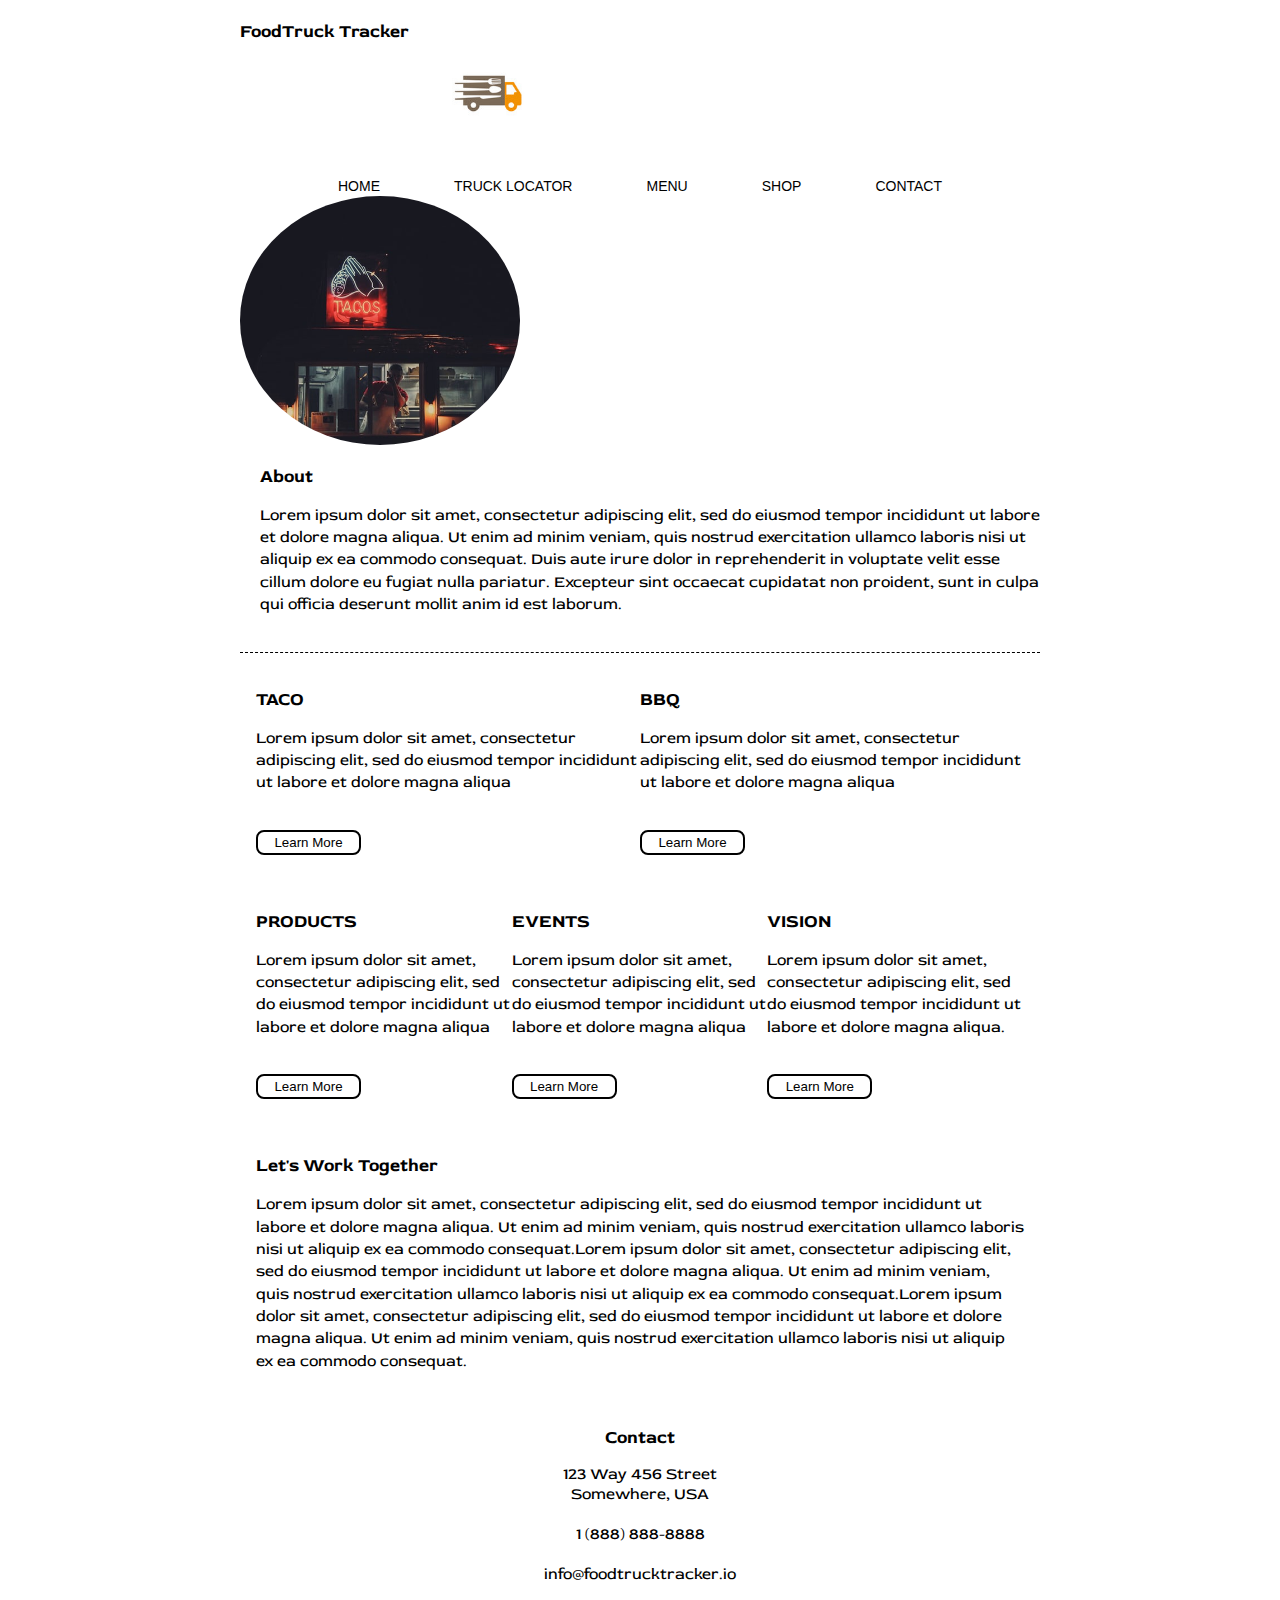
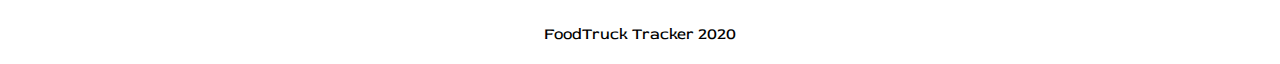
==== index.html @ c2cf597e "MVP in progress" ====
<!doctype html>

<html lang="en">
<head>
  <meta charset="utf-8">

  <title>FoodTruck Tracker</title>
  <link href="https://fonts.googleapis.com/css2?family=Red+Rose&display=swap" rel="stylesheet">
  <link rel="stylesheet" href="css/index.css">

</head>

<body>
  <div class="container">
     <div class="logo">
         <h1>FoodTruck Tracker</h1>
       <img src="design\creative-speed-truck-fork-spoon-knife-logo-design-vector-25896004.jpg" alt="logo">
     </div>   
    <div class="top">
      <nav>
        <a href="index.html">HOME</a>
        <a href="#">TRUCK LOCATOR</a>
        <a href="#">MENU</a>
        <a href="#">SHOP</a>
        <a href="#">CONTACT</a>
      </nav>
    </div>
    <section class="jumbo-about">
      <img src="design\photo-1519861155730-0b5fbf0dd889.jpg" alt="about">
    </section>
  
    <div class="containeraboutpage">
     <section class="about">
       <h2>About</h2>
       <p>Lorem ipsum dolor sit amet, consectetur adipiscing elit, sed do eiusmod tempor incididunt ut labore et dolore magna aliqua. Ut enim ad minim veniam, quis nostrud exercitation ullamco laboris nisi ut aliquip ex ea commodo consequat.
            Duis aute irure dolor in reprehenderit in voluptate velit esse cillum dolore eu fugiat nulla pariatur. Excepteur sint occaecat cupidatat non proident, sunt in culpa qui officia deserunt mollit anim id est laborum.</p>
     </section>
       <div class="content1">
       <section class="taco">
        <!-- <img src="img/about-plan.png" alt="taco"> -->
            <h2>TACO</h2>
            <p>Lorem ipsum dolor sit amet, consectetur adipiscing elit, sed do eiusmod tempor incididunt ut labore et dolore magna aliqua</p>
          <button>Learn More</button>
      </section>
      <section class="BBQ">
        <!-- <img src="img\about-working.png" alt="bbq"> -->
            <h2>BBQ</h2> 
            <p>Lorem ipsum dolor sit amet, consectetur adipiscing elit, sed do eiusmod tempor incididunt ut labore et dolore magna aliqua</p>
          <button>Learn More</button>
      </section>
    </div>
    <div class="content2">
      <section class="product">
        <!-- <img src="img/about-office.png" alt="product"> -->
         <h2>PRODUCTS</h2> 
         <p>Lorem ipsum dolor sit amet, consectetur adipiscing elit, sed do eiusmod tempor incididunt ut labore et dolore magna aliqua</p>
        <button>Learn More</button>
      </section>
      <section class="EVENTS">
        <!-- <img src="img/about-plan.png" alt="taco"> -->
            <h2>EVENTS</h2>
            <p>Lorem ipsum dolor sit amet, consectetur adipiscing elit, sed do eiusmod tempor incididunt ut labore et dolore magna aliqua</p>
          <button>Learn More</button>
      </section>
      <section class="Vision">
        <!-- <img src="img/about-meeting.png" alt="vision"> -->
         <h2>VISION</h2> 
         <p>Lorem ipsum dolor sit amet, consectetur adipiscing elit, sed do eiusmod tempor incididunt ut labore et dolore magna aliqua.</p>
        <button>Learn More</button>
      </section>
    </div>
    <div class="content3">
         <h2>Let's Work Together</h2> 
         <p> Lorem ipsum dolor sit amet, consectetur adipiscing elit, sed do eiusmod tempor incididunt ut labore et dolore magna aliqua. Ut enim ad minim veniam, quis nostrud exercitation ullamco laboris nisi ut aliquip ex ea commodo consequat.Lorem ipsum dolor sit amet, consectetur adipiscing elit, sed do eiusmod tempor incididunt ut labore et dolore magna aliqua. Ut enim ad minim veniam, quis nostrud exercitation ullamco laboris nisi ut aliquip ex ea commodo consequat.Lorem ipsum dolor sit amet, consectetur adipiscing elit, sed do eiusmod tempor incididunt ut labore et dolore magna aliqua. Ut enim ad minim veniam, quis nostrud exercitation ullamco laboris nisi ut aliquip ex ea commodo consequat.</p>
    </div>
  <footer>
    <section class="contact">
        <h3>Contact</h3>
          <adress>
            123 Way 456 Street </br>
          Somewhere, USA</br></br>
      1 (888) 888-8888 </br></br>
      info@foodtrucktracker.io </br></br></br>
          </adress>
    </section>
    <div class="copyright">
      FoodTruck Tracker 2020
         </div>
      </footer>
    </div>      
</body>
</html>
---- css/index.css ----
*{
    box-sizing: border-box;
}
html, body{
    height: 100%;
    font-family: 'Red Rose', sans-serif;
}
h1, h2, h3, h4, h5 {
    font-size:18px;
    margin-bottom:15px;
    font-family:'Rubik' sans-serif;
}

button{
    width: 105px;
    height: 25px;
    border: 2px solid black;
    border-radius: 8px;
    background-color: white;
    margin-top: 20px;
}
p {
    line-height: 1.4;
}
.container {
    width: 800px;
    margin: 0 auto;
}
.logo{
    display: flex;
    flex-direction: ;
}
.logo img{
    width: 20%;
    height: 30%;
}
.top{
    display: flex;
    justify-content: space-evenly;
    /* margin-bottom: 30px; */
}
.top nav img{
    width: 20%;
    height: 30%;
    margin-top: 30px;
}
.top nav a{
    color: black;
    font-size: 14px;
    margin-bottom: 15px;
    font-family: 'Roboto', sans-serif;
    padding: 35px;
    text-decoration: none;
}
t{
    padding: 20px;
    padding-bottom: 20px;
    display: flex;
}
.jumbo-about img {
    width: 35%;
    border-radius: 50%;
}
.containeraboutpage {
    display: inline-block;
    margin-bottom: 20px;
}
.about{
    border-bottom: 1px dashed black;
    padding-bottom: 20px;
    padding-left: 20px;
}
.content1{
    display:flex;
    padding: 20px 2%;    
}
.strategy{
    border-bottom: 1px dashed black;
    padding-bottom: 20px;
}
.howwework{
    border-bottom: 1px dashed black;
    padding-bottom: 20px;
    margin-left: 60px;
}
.content1 img {
    width: 100%;
}
.content2{
    display: flex;
    padding: 20px 2%;
}
.placeswework{
    border-bottom: 1px dashed black;
    padding-bottom: 20px;
}
.collaboration{
    border-bottom: 1px dashed black;
    padding-bottom: 20px;
    margin-left: 60px;
}
.content2 img{
    width: 90%;
}
.content3{
    display: inline-block;
    padding: 20px 2%;
}
footer{
    width: 100%;
    text-align: center; 
}
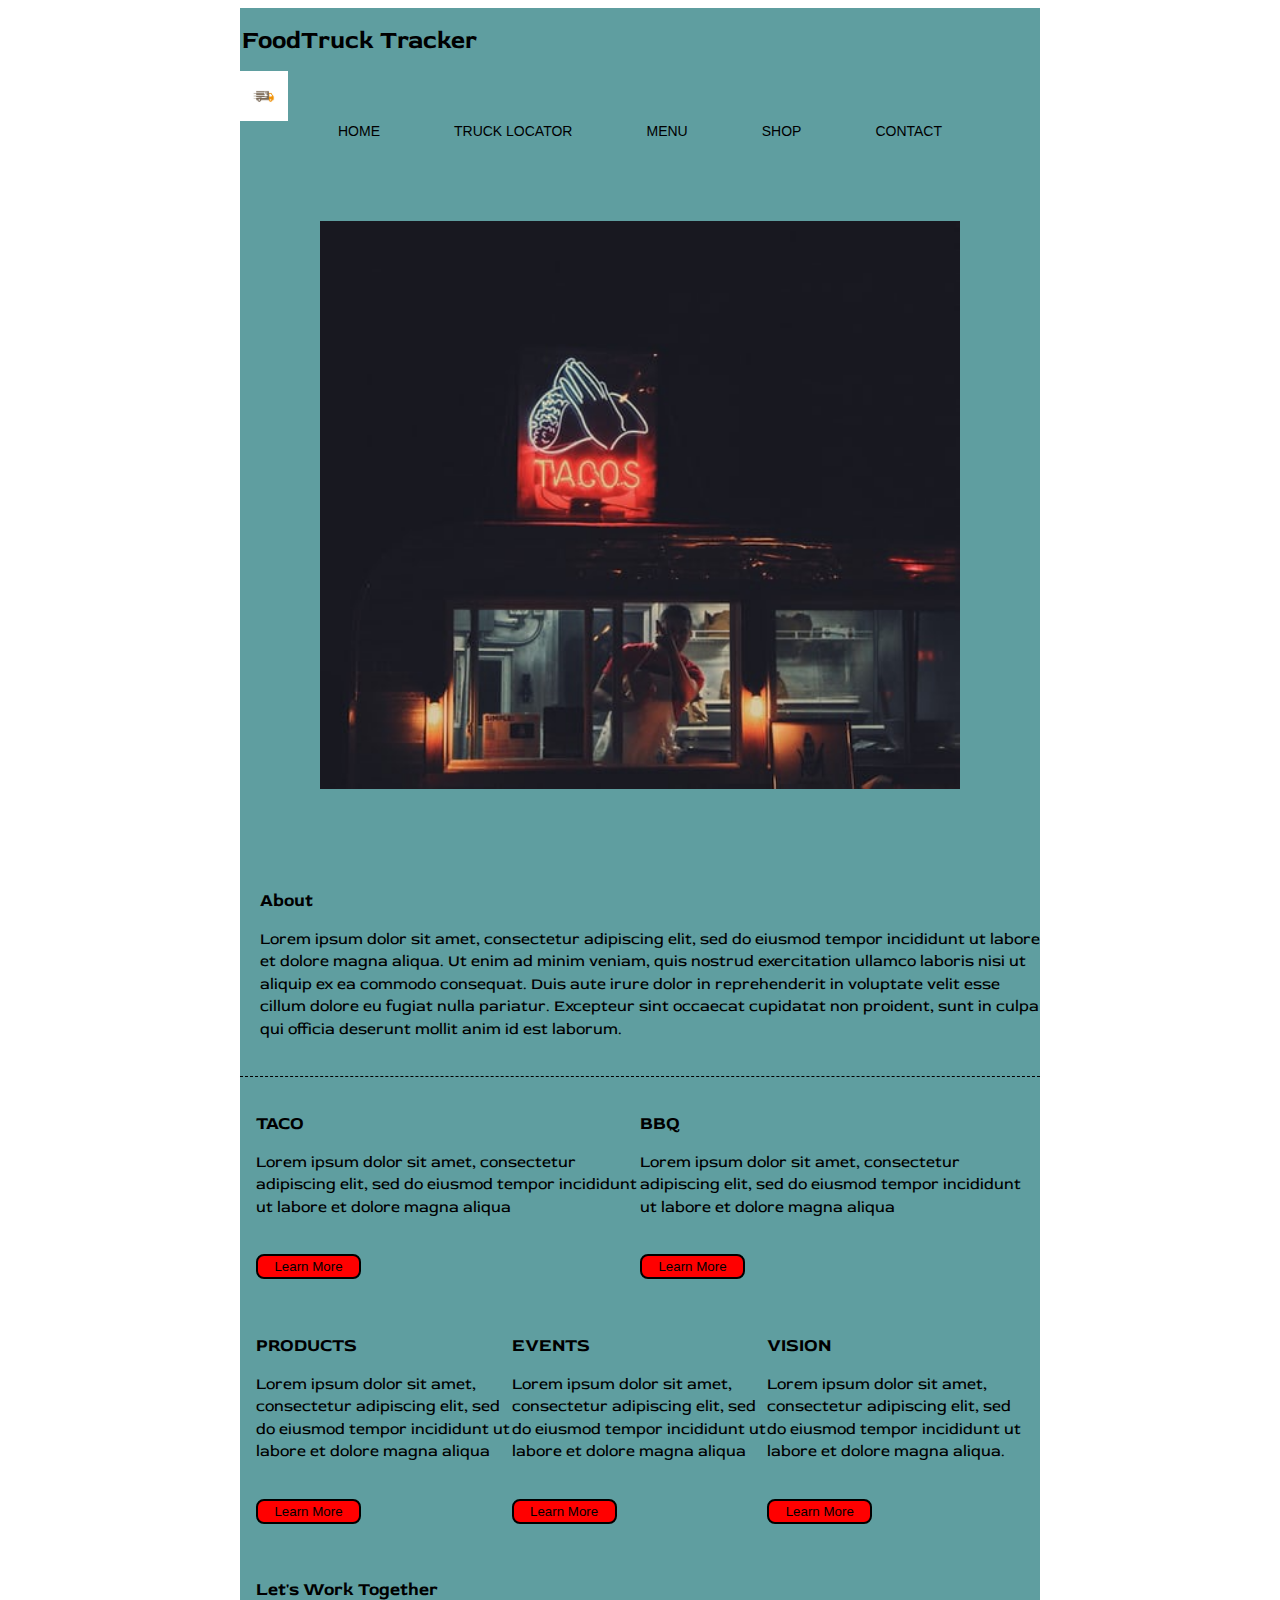
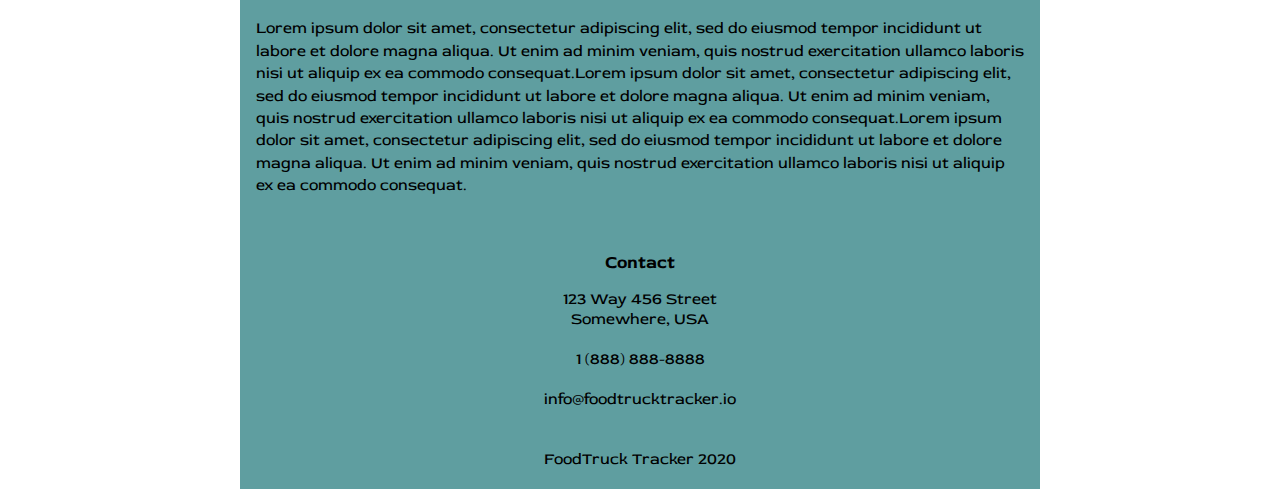
==== commit 66cea0a9: "MVP" ====
--- a/index.html
+++ b/index.html
@@ -18,14 +18,14 @@
      </div>   
     <div class="top">
       <nav>
-        <a href="index.html">HOME</a>
+        <a href="marketing.html" target="_blank">HOME</a>
         <a href="#">TRUCK LOCATOR</a>
         <a href="#">MENU</a>
         <a href="#">SHOP</a>
         <a href="#">CONTACT</a>
       </nav>
     </div>
-    <section class="jumbo-about">
+    <section class="top-about">
       <img src="design\photo-1519861155730-0b5fbf0dd889.jpg" alt="about">
     </section>
   
--- a/css/index.css
+++ b/css/index.css
@@ -16,7 +16,7 @@
     height: 25px;
     border: 2px solid black;
     border-radius: 8px;
-    background-color: white;
+    background-color: red;
     margin-top: 20px;
 }
 p {
@@ -25,25 +25,35 @@
 .container {
     width: 800px;
     margin: 0 auto;
+    background-color: cadetblue;
+    
+}
+.container h1{
+    font-size:25px;
+    margin-bottom:15px;
+    font-family:'Rubik' sans-serif;
+    text-align: center;
+
 }
 .logo{
-    display: flex;
-    flex-direction: ;
+    display: inline-block;
 }
 .logo img{
     width: 20%;
     height: 30%;
+    background-color: cadetblue;
+    float: left;
 }
 .top{
     display: flex;
     justify-content: space-evenly;
     /* margin-bottom: 30px; */
 }
-.top nav img{
+/* .top nav img{
     width: 20%;
     height: 30%;
     margin-top: 30px;
-}
+} */
 .top nav a{
     color: black;
     font-size: 14px;
@@ -52,14 +62,16 @@
     padding: 35px;
     text-decoration: none;
 }
-t{
+/* t{
     padding: 20px;
     padding-bottom: 20px;
     display: flex;
-}
-.jumbo-about img {
-    width: 35%;
-    border-radius: 50%;
+} */
+.top-about img {
+    width: 90%;
+    margin: 5%;
+    padding: 5%;
+    
 }
 .containeraboutpage {
     display: inline-block;
@@ -90,10 +102,6 @@
     display: flex;
     padding: 20px 2%;
 }
-.placeswework{
-    border-bottom: 1px dashed black;
-    padding-bottom: 20px;
-}
 .collaboration{
     border-bottom: 1px dashed black;
     padding-bottom: 20px;
@@ -110,3 +118,81 @@
     width: 100%;
     text-align: center; 
 }
+
+
+@media only screen and (max-width: 800px) {
+    .container{
+        background: #886677;
+}
+.logo img{
+    display: none;
+}
+h1{
+    text-align: center;
+    align-items: center;
+}
+.top-about img {
+    width: 70%;
+    margin: 3%;
+    padding: 3%;
+    align-items: center;
+    
+}
+}
+
+@media only screen and (max-width: 500px) {
+    .container{
+        background: #f2f4f3;
+        display: flex;
+        flex-direction: column;
+        font-size:10px;
+        
+}
+
+h1, h2, h3, h4, h5, p {
+    font-size:8px;
+    margin-bottom:5px;
+}
+.nav{
+    font-size:8px;
+    background-color: black;
+    margin: 1px 0;
+    display: flex;
+    flex-direction: column;
+    display: none;
+}
+.nav a{
+    font-size:8px;
+    background-color: black;
+    margin: 1px 0;
+    display: flex;
+    flex-direction: column;
+
+}
+.logo img{
+    display: none;
+}
+button{
+    width: 95px;
+    height: 20px;
+    border: 2px solid black;
+    border-radius: 8px;
+    background-color: yellow;
+    margin-top:15px;
+}
+.top-about img {
+    width: 30%;    
+    margin:3%;
+}
+.content1{
+    display: inline;
+    text-align:center;
+}
+.content2{
+    display: none;
+}
+.contact{
+    font-size:10px;
+    margin-bottom:10px;
+}
+}
